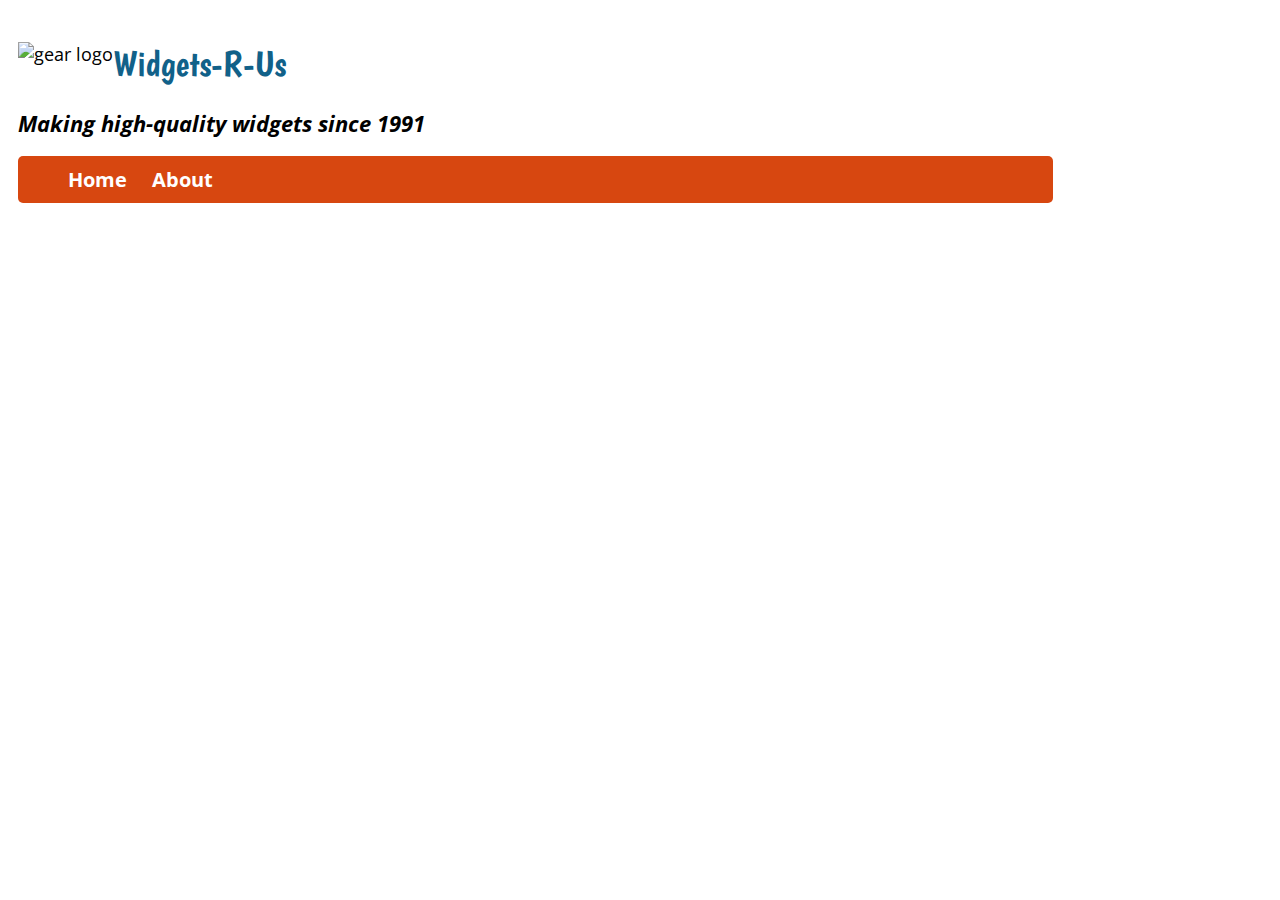
==== index.html @ 13834e0f "First Iteration" ====
<!doctype html>
<html>
<head>
	<title>Widgets-R-Us</title>
	<meta charset="UTF-8">
	<link rel="stylesheet" href="css/styles.css">
	<meta name="author" content="wongk8">
</head>
<body>
	<div class="content-box">
		<p><img class="push-left" src="img/logo.png" alt="gear logo">
		<h1 class="company_name">Widgets-R-Us</h1>
		<h1 class="motto">Making high-quality widgets since 1991</h1></p>
		<nav>
			<ul>
				<li><a href="index.html">Home</a></li>
				<li><a href="about.html">About</a></li>
			</ul>
		</nav>
	</div>
</body>
</html>
---- css/styles.css ----
/* Google web fonts 'Open Sans' (italic and normal) and 'Boogaloo' */
@import url(http://fonts.googleapis.com/css?family=Open+Sans:400italic,400,300,700);
@import url(http://fonts.googleapis.com/css?family=Boogaloo);

/* reset CSS file to reset browser default styling to a consistent starting point */
@import url(reset.css);

body {
    background-image: url(../img/texture-light.png);
    background-repeat: repeat;
    font-family: 'Open Sans', sans-serif;
    font-size: 18px;
    padding: 10px;
}

.push-left {
	float: left;
}

.company_name {
	font: 36px Boogaloo;
	color: #116189;
}

.motto {
	font-size: 120%;
	font-style: italic;
}

nav ul {
	background-color: #D74710;
	width: 80%;
	border-radius: 5px;
}

nav li {
	display: inline-block;
}

nav a {
	display: inline-block;
	padding: 10px;	
	color: #FFF;
	font-weight: bold;
	font-size: 110%;
}

nav a:link,
nav a:visited {
	text-decoration: none;
}

nav a:hover {
	background-color: #FF9D45;
	border-radius: 5px;
}
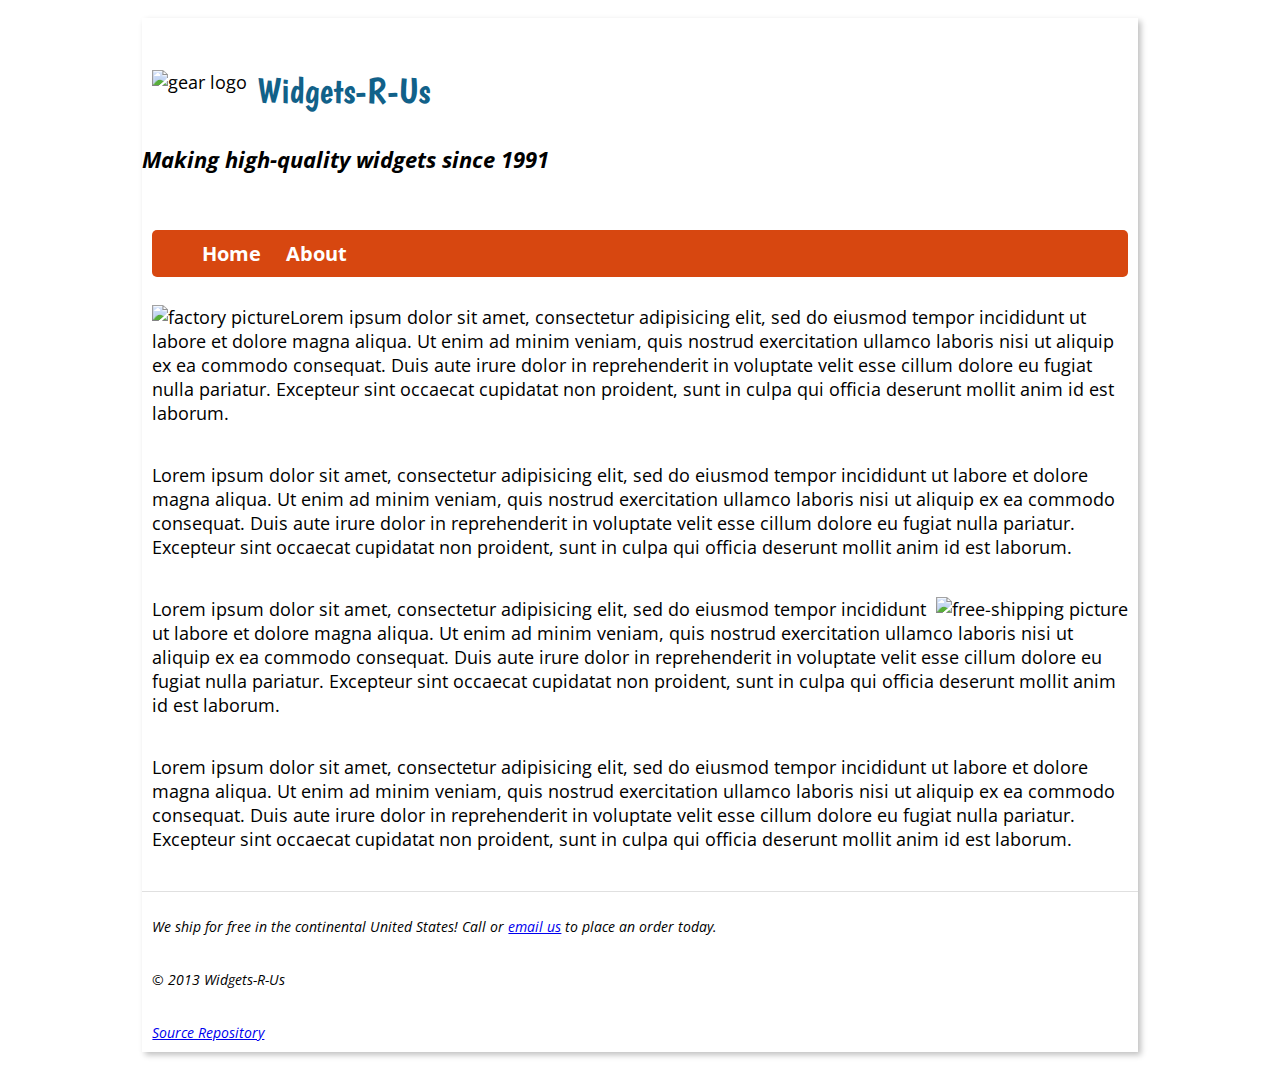
==== commit 435d26f2: "Second Iteration" ====
--- a/index.html
+++ b/index.html
@@ -1,22 +1,65 @@
 <!doctype html>
 <html>
-<head>
-	<title>Widgets-R-Us</title>
-	<meta charset="UTF-8">
-	<link rel="stylesheet" href="css/styles.css">
-	<meta name="author" content="wongk8">
-</head>
-<body>
-	<div class="content-box">
-		<p><img class="push-left" src="img/logo.png" alt="gear logo">
-		<h1 class="company_name">Widgets-R-Us</h1>
-		<h1 class="motto">Making high-quality widgets since 1991</h1></p>
-		<nav>
-			<ul>
-				<li><a href="index.html">Home</a></li>
-				<li><a href="about.html">About</a></li>
-			</ul>
-		</nav>
-	</div>
-</body>
-</html>+	<head>
+		<title>Widgets-R-Us</title>
+		<meta charset="UTF-8">
+		<link rel="stylesheet" type="text/css" href="css/styles.css">
+		<meta name="author" content="wongk8/1129664">
+		<link rel="icon" type="image/png" href="img/logo-small.png">
+	</head>
+	<body>
+		<div class="content-box">
+			<div class="header">
+				<img class="push-left" src="img/logo.png" alt="gear logo">
+				<h1 class="company_name">Widgets-R-Us</h1>
+				<h1 class="motto">Making high-quality widgets since 1991</h1></p>
+				<nav>
+					<ul>
+						<li><a href="index.html">Home</a></li>
+						<li><a href="about.html">About</a></li>
+					</ul>
+				</nav>
+			</div>
+			
+			<div class="content">
+				<p><img class="push-left" src="img/factory.jpg" alt="factory picture">Lorem ipsum dolor sit amet, consectetur adipisicing elit, sed do eiusmod
+				tempor incididunt ut labore et dolore magna aliqua. Ut enim ad minim veniam,
+				quis nostrud exercitation ullamco laboris nisi ut aliquip ex ea commodo
+				consequat. Duis aute irure dolor in reprehenderit in voluptate velit esse
+				cillum dolore eu fugiat nulla pariatur. Excepteur sint occaecat cupidatat non
+				proident, sunt in culpa qui officia deserunt mollit anim id est laborum.</p>
+
+				<p> Lorem ipsum dolor sit amet, consectetur adipisicing elit, sed do eiusmod
+				tempor incididunt ut labore et dolore magna aliqua. Ut enim ad minim veniam,
+				quis nostrud exercitation ullamco laboris nisi ut aliquip ex ea commodo
+				consequat. Duis aute irure dolor in reprehenderit in voluptate velit esse
+				cillum dolore eu fugiat nulla pariatur. Excepteur sint occaecat cupidatat non
+				proident, sunt in culpa qui officia deserunt mollit anim id est laborum.</p>
+
+				<p><img class="push-right" src="img/free-shipping.jpg" alt="free-shipping picture"> Lorem ipsum dolor sit amet, consectetur adipisicing elit, sed do eiusmod
+				tempor incididunt ut labore et dolore magna aliqua. Ut enim ad minim veniam,
+				quis nostrud exercitation ullamco laboris nisi ut aliquip ex ea commodo
+				consequat. Duis aute irure dolor in reprehenderit in voluptate velit esse
+				cillum dolore eu fugiat nulla pariatur. Excepteur sint occaecat cupidatat non
+				proident, sunt in culpa qui officia deserunt mollit anim id est laborum.</p>
+
+				<p> Lorem ipsum dolor sit amet, consectetur adipisicing elit, sed do eiusmod
+				tempor incididunt ut labore et dolore magna aliqua. Ut enim ad minim veniam,
+				quis nostrud exercitation ullamco laboris nisi ut aliquip ex ea commodo
+				consequat. Duis aute irure dolor in reprehenderit in voluptate velit esse
+				cillum dolore eu fugiat nulla pariatur. Excepteur sint occaecat cupidatat non
+				proident, sunt in culpa qui officia deserunt mollit anim id est laborum.</p>
+			</div>
+
+			<div class="footer">
+				<p>We ship for free in the continental United States! Call or <a href="mailto:sales@widgetsrus.com">email us</a> to place an order today.</p>
+				<p>&copy; 2013 Widgets-R-Us</p>
+				<p><a href="https://github.com/wongk8/lab2.git">Source Repository</a></p>
+			</div>
+
+		</div>
+
+	</body>
+
+</html>
+
--- a/css/styles.css
+++ b/css/styles.css
@@ -13,24 +13,47 @@
     padding: 10px;
 }
 
+p {
+	padding: 10px;
+}
+
+.content-box {
+	width: 80%;
+	background-color: #FFF;
+	margin: 0 auto;
+	box-shadow: 3px 3px 6px #C0C0C0;
+	padding-top: 18px;
+}
+
+.header img {
+	padding: 10px;
+}
+
 .push-left {
 	float: left;
+}
+
+.push-right {
+	float: right;
 }
 
 .company_name {
 	font: 36px Boogaloo;
 	color: #116189;
+	padding: 9px;
 }
 
 .motto {
 	font-size: 120%;
 	font-style: italic;
+	font-weight: bold;
 }
 
 nav ul {
 	background-color: #D74710;
-	width: 80%;
 	border-radius: 5px;
+	margin-left: 10px;
+	margin-right: 10px;
 }
 
 nav li {
@@ -39,7 +62,7 @@
 
 nav a {
 	display: inline-block;
-	padding: 10px;	
+	padding: 10px;
 	color: #FFF;
 	font-weight: bold;
 	font-size: 110%;
@@ -56,4 +79,24 @@
 }
 
 
-      +.footer {
+	border-top: 1px solid #E0E0E0;
+	font-size: 80%;
+	font-style: italic;
+	clear:both;
+	margin-top: 30px;
+}
+
+.our {
+	font-size: 28px;
+	font-weight: bold;
+	color: #116189;
+	margin-left: 10px;
+	margin-top: 20px;
+	margin-bottom:;
+}
+
+.person_name {
+	font-weight: bold;
+	color: #116189;
+}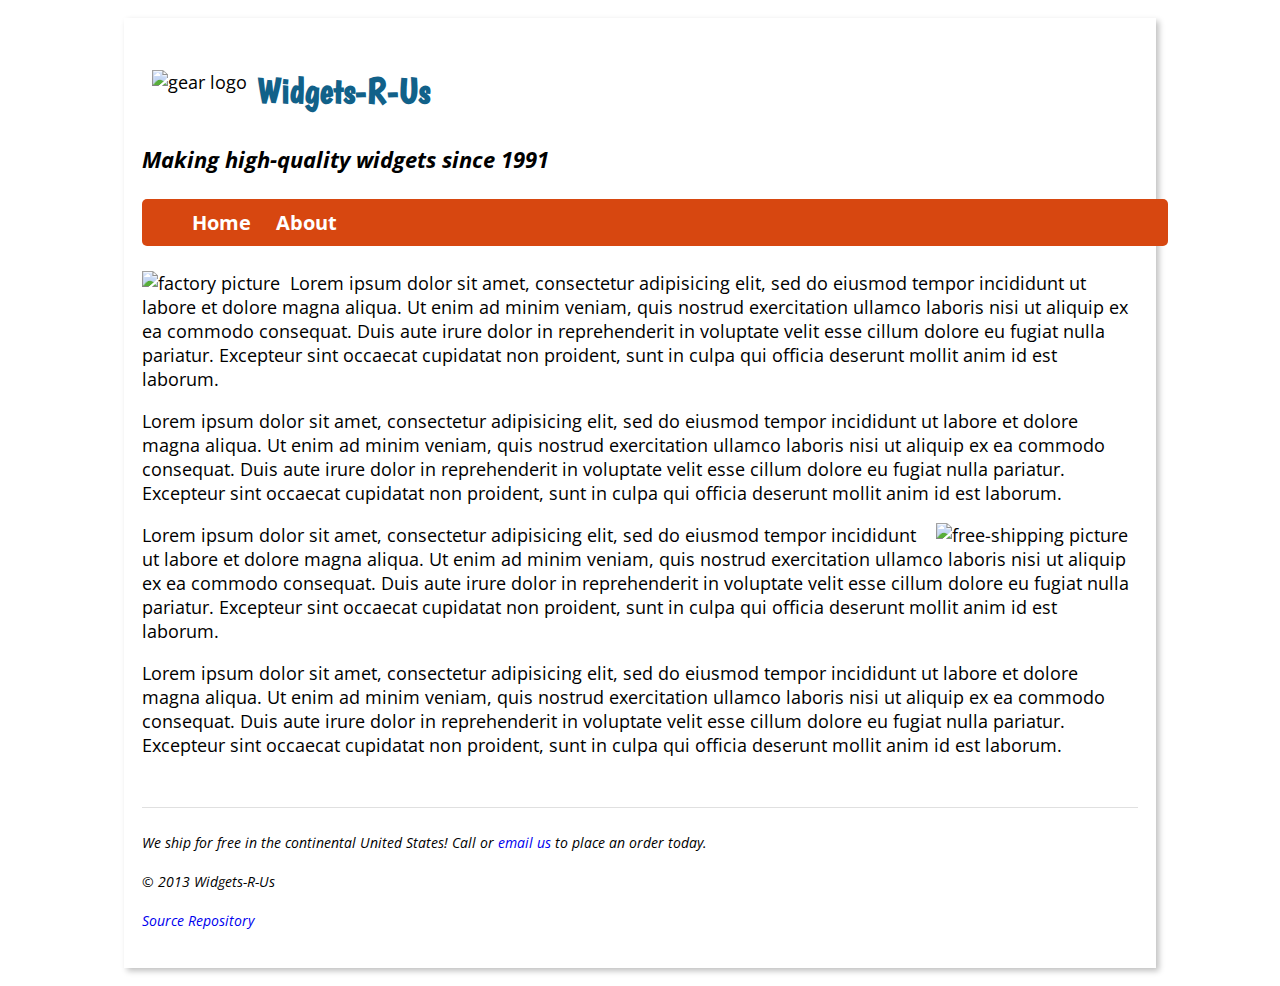
==== commit fe71f41b: "Third Iteration" ====
--- a/index.html
+++ b/index.html
@@ -12,7 +12,7 @@
 			<div class="header">
 				<img class="push-left" src="img/logo.png" alt="gear logo">
 				<h1 class="company_name">Widgets-R-Us</h1>
-				<h1 class="motto">Making high-quality widgets since 1991</h1></p>
+				<h1 class="motto">Making high-quality widgets since 1991</h1>
 				<nav>
 					<ul>
 						<li><a href="index.html">Home</a></li>
--- a/css/styles.css
+++ b/css/styles.css
@@ -13,8 +13,12 @@
     padding: 10px;
 }
 
-p {
-	padding: 10px;
+.content p {
+	margin-bottom: 10px;
+}
+
+.content img{
+	padding-right: 10px;
 }
 
 .content-box {
@@ -22,7 +26,7 @@
 	background-color: #FFF;
 	margin: 0 auto;
 	box-shadow: 3px 3px 6px #C0C0C0;
-	padding-top: 18px;
+	padding: 18px;
 }
 
 .header img {
@@ -38,7 +42,8 @@
 }
 
 .company_name {
-	font: 36px Boogaloo;
+	font-family: 'Boogaloo', sans-serif;
+	font-size: 36px;
 	color: #116189;
 	padding: 9px;
 }
@@ -52,8 +57,8 @@
 nav ul {
 	background-color: #D74710;
 	border-radius: 5px;
-	margin-left: 10px;
-	margin-right: 10px;
+	margin: 25px auto;
+	width: 99%;
 }
 
 nav li {
@@ -84,16 +89,35 @@
 	font-size: 80%;
 	font-style: italic;
 	clear:both;
-	margin-top: 30px;
+	margin-top: 50px;
+	padding-top: 10px;
 }
 
-.our {
+.footer a:link,
+.footer a:visited {
+	text-decoration: none;
+}
+
+.footer a:hover {
+	text-decoration:underline;
+}
+
+.footer p {
+	margin-bottom: 20px;
+}
+
+.header2 {
+	color: #116189;
+	font-weight: bold;
 	font-size: 28px;
+	margin-top: 20px;
+	margin-bottom: 10px;
+}
+
+.header3 {
+	color: #116189;
 	font-weight: bold;
-	color: #116189;
-	margin-left: 10px;
-	margin-top: 20px;
-	margin-bottom:;
+	font-size: 18px;
 }
 
 .person_name {
